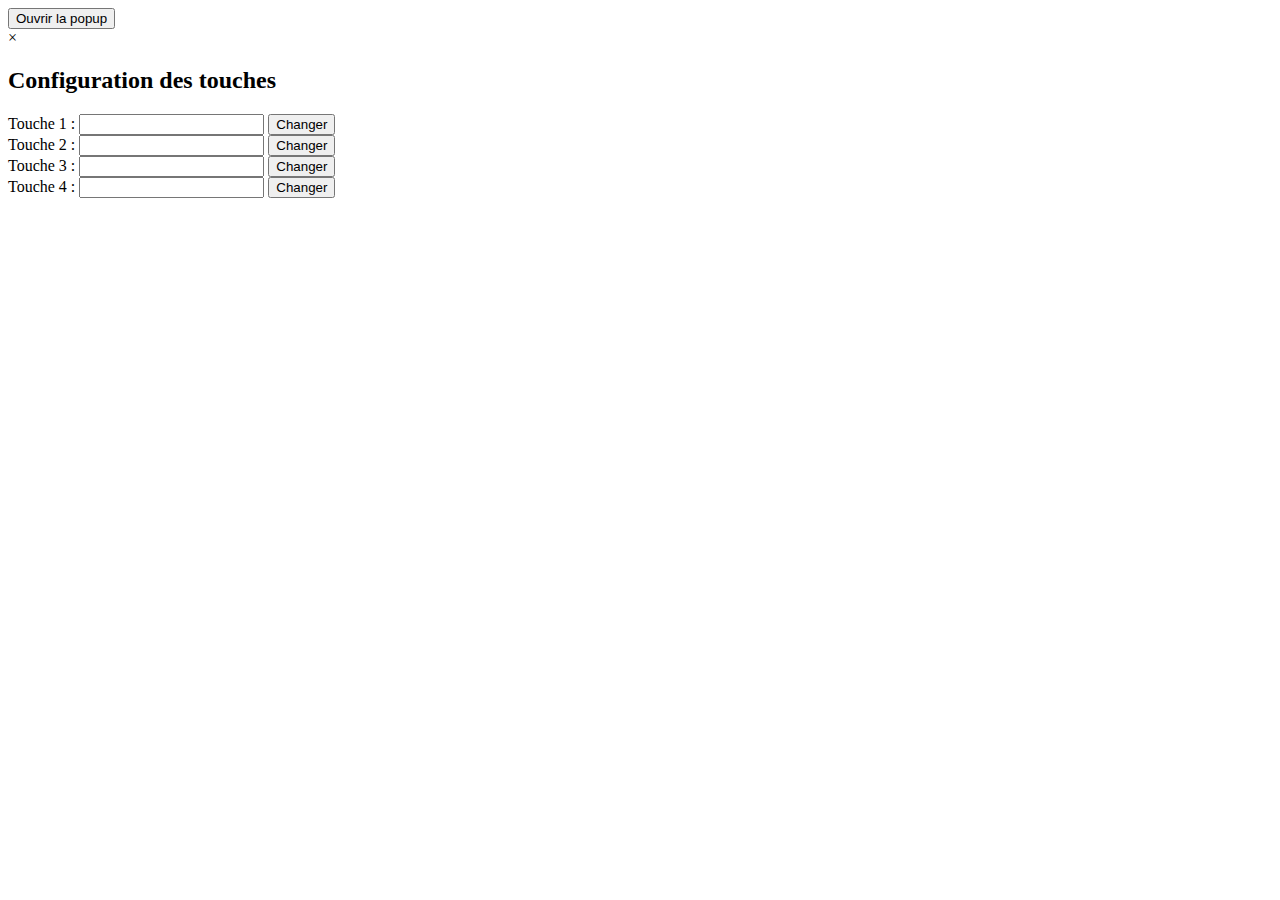
==== setting.html @ 1eed0c94 "feat : add popUp menu" ====
<!DOCTYPE html>
<html lang="en">
<head>
    <meta charset="UTF-8">
    <meta name="viewport" content="width=device-width, initial-scale=1.0">
    <title>Popup de Configuration de Touches</title>
    <link rel="stylesheet" href="styles.css">
</head>
<body>

<button id="openPopup">Ouvrir la popup</button>

<div id="configPopup" class="popup">
    <div class="popup-content">
        <span class="close">&times;</span>
        <h2>Configuration des touches</h2>
        <label for="key1">Touche 1 :</label>
        <input type="text" id="key1" readonly>
        <button onclick="setKey(1)">Changer</button><br>
        <label for="key2">Touche 2 :</label>
        <input type="text" id="key2" readonly>
        <button onclick="setKey(2)">Changer</button><br>
        <label for="key3">Touche 3 :</label>
        <input type="text" id="key3" readonly>
        <button onclick="setKey(3)">Changer</button><br>
        <label for="key4">Touche 4 :</label>
        <input type="text" id="key4" readonly>
        <button onclick="setKey(4)">Changer</button><br>
    </div>
</div>

<script>
    const openButton = document.getElementById('openPopup');
    const popup = document.getElementById('configPopup');
    const closeButton = document.querySelector('.close');
    const keyInputs = document.querySelectorAll('input[type="text"]');

    openButton.addEventListener('click', function() {
        popup.style.display = 'block';
    });

    closeButton.addEventListener('click', function() {
        popup.style.display = 'none';
    });

    window.addEventListener('click', function(event) {
        if (event.target == popup) {
            popup.style.display = 'none';
        }
    });

    function setKey(keyNumber) {
        document.addEventListener('keydown', function(event) {
            const key = event.key;
            const input = document.getElementById('key' + keyNumber);
            input.value = key;
        }, { once: true });
    }
</script>

</body>
</html>
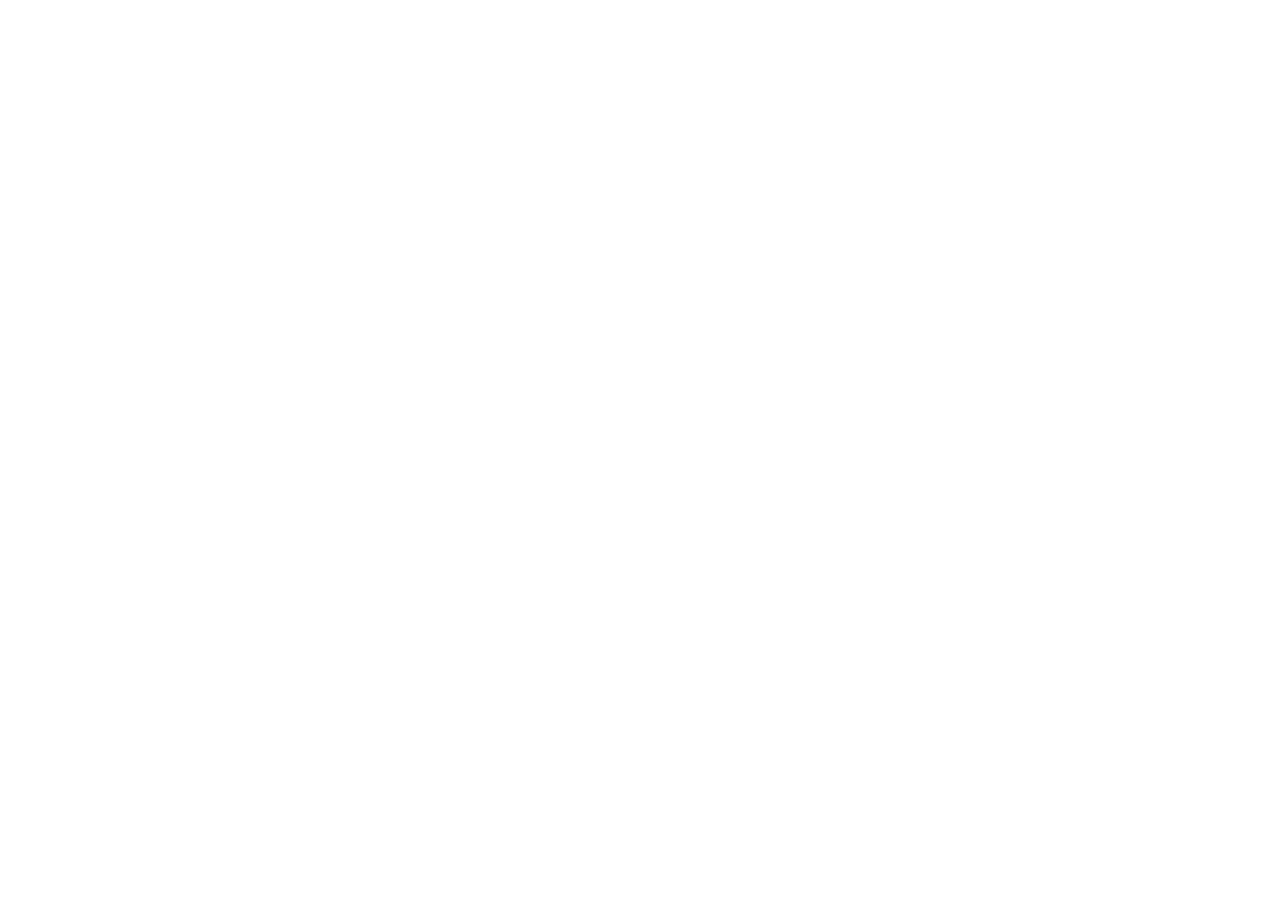
==== commit 648ea76c: "fix : continue fixing error of merge" ====
--- a/setting.html
+++ b/setting.html
@@ -8,55 +8,5 @@
 </head>
 <body>
 
-<button id="openPopup">Ouvrir la popup</button>
-
-<div id="configPopup" class="popup">
-    <div class="popup-content">
-        <span class="close">&times;</span>
-        <h2>Configuration des touches</h2>
-        <label for="key1">Touche 1 :</label>
-        <input type="text" id="key1" readonly>
-        <button onclick="setKey(1)">Changer</button><br>
-        <label for="key2">Touche 2 :</label>
-        <input type="text" id="key2" readonly>
-        <button onclick="setKey(2)">Changer</button><br>
-        <label for="key3">Touche 3 :</label>
-        <input type="text" id="key3" readonly>
-        <button onclick="setKey(3)">Changer</button><br>
-        <label for="key4">Touche 4 :</label>
-        <input type="text" id="key4" readonly>
-        <button onclick="setKey(4)">Changer</button><br>
-    </div>
-</div>
-
-<script>
-    const openButton = document.getElementById('openPopup');
-    const popup = document.getElementById('configPopup');
-    const closeButton = document.querySelector('.close');
-    const keyInputs = document.querySelectorAll('input[type="text"]');
-
-    openButton.addEventListener('click', function() {
-        popup.style.display = 'block';
-    });
-
-    closeButton.addEventListener('click', function() {
-        popup.style.display = 'none';
-    });
-
-    window.addEventListener('click', function(event) {
-        if (event.target == popup) {
-            popup.style.display = 'none';
-        }
-    });
-
-    function setKey(keyNumber) {
-        document.addEventListener('keydown', function(event) {
-            const key = event.key;
-            const input = document.getElementById('key' + keyNumber);
-            input.value = key;
-        }, { once: true });
-    }
-</script>
-
 </body>
 </html>
